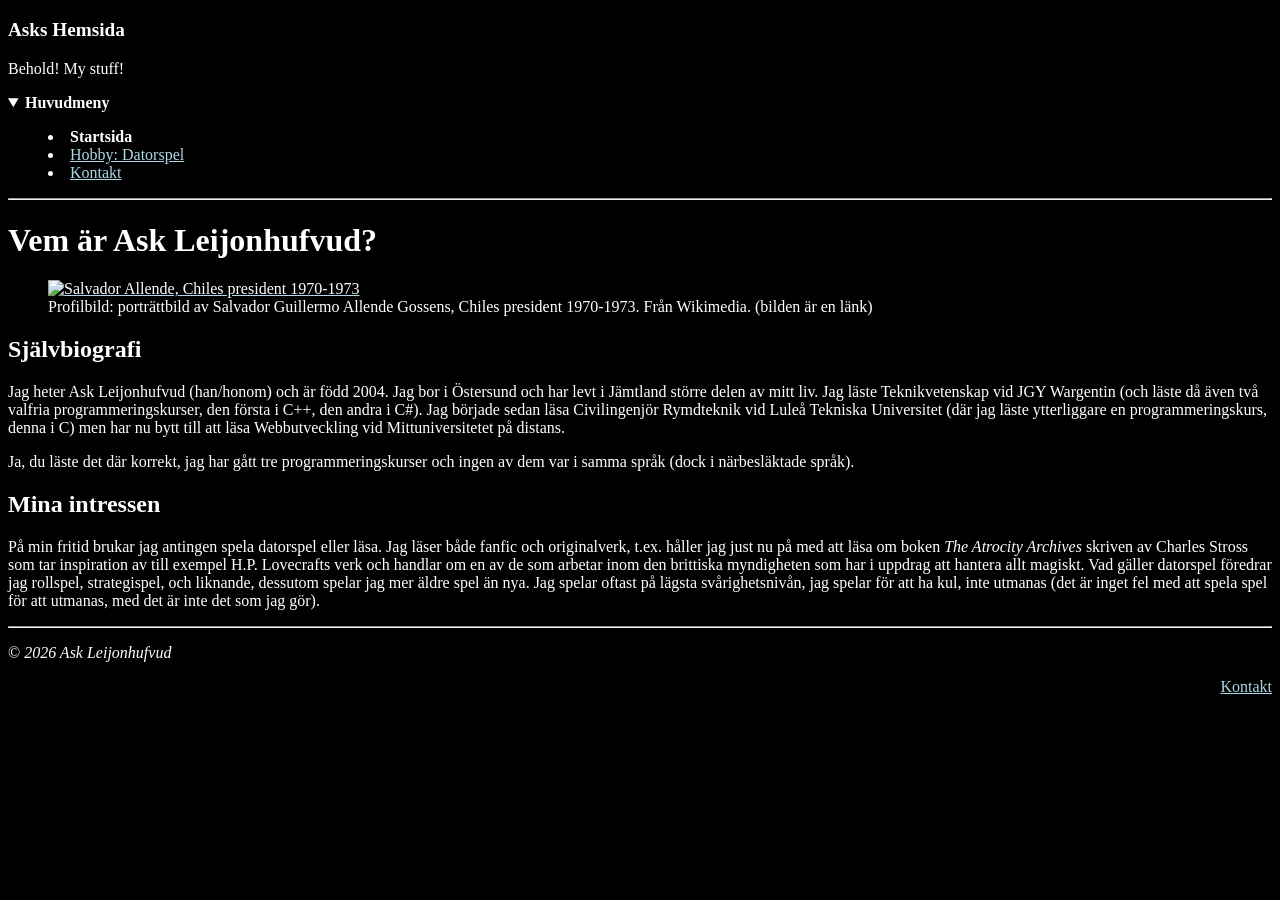
==== index.html @ 97f9065a "first commit" ====
<!doctype html>
<html lang="sv">
  <head>
    <meta charset="utf-8" />
    <meta name="viewport" content="width=device-width, initial-scale=1.0" />
    <title>Asks Hemsida</title>
    <!--CSS:
    1. implementera mörkt läge
    2. formatera kontakt-länk
    3. formatera titel
  -->
    <style>
      body {
        background-color: black;
      }

      h1 {
        color: white;
      }

      h2 {
        color: white;
      }

      h3 {
        color: white;
      }

      p {
        color: white;
      }

      summary {
        color: white;
      }

      figcaption {
        color: white;
      }

      th {
        color: white;
      }

      td {
        color: white;
      }

      a {
        color: lightblue;
      }

      li {
        color: white;
      }

      img[alt] {
        color: white;
      }

      .contact-link {
        text-align: end;
      }

      .titel {
        font-size: larger;
        font-weight: bold;
      }
    </style>
  </head>
  <body>
    <!--header med titel, undertitel, och huvudmeny-->
    <header>
      <div>
        <p class="titel">Asks Hemsida</p>
        <p>Behold! My stuff!</p>
      </div>
      <!--huvudmeny; startar öppen, kan kollapsas; nuvarande sida ej länk, märkt med <b>-->
      <nav>
        <details open>
          <summary><strong>Huvudmeny</strong></summary>
          <menu>
            <li><b>Startsida</b></li>
            <li><a href="./hobby.html">Hobby: Datorspel</a></li>
            <li><a href="./kontakt.html">Kontakt</a></li>
          </menu>
        </details>
      </nav>
    </header>
    <hr />
    <main>
      <!--
            Startsidan ska innehålla en kort presentation av dig själv. Här berättar du vem du är, var du kommer ifrån och vad du är intresserad av. Sidan ska innehålla:
                Minst två rubriknivåer (<h1>, <h2>);
                Minst två paragrafer med text (<p>);
                Minst en bild på dig själv eller något som representerar dig, med beskrivande alt-text.
            -->
      <!--outline:
                1. Vem är Ask Leijonhufvud?
                [profilbild med caption]
                    1. (vem jag är, etc.)
                    2. Intressen
            -->
      <h1>Vem är Ask Leijonhufvud?</h1>
      <!--profilbild med caption-->
      <figure>
        <a
          title="Biblioteca del Congreso Nacional de Chile, CC BY 3.0 CL &lt;https://creativecommons.org/licenses/by/3.0/cl/deed.en&gt;, via Wikimedia Commons"
          href="https://commons.wikimedia.org/wiki/File:Salvador_Allende_Gossens-.jpg"
          target="_blank"
          rel="noopener noreferrer"
          ><img
            width="250"
            alt="Salvador Allende, Chiles president 1970-1973"
            src="https://thumb.wikimedia.org/wikipedia/commons/thumb/0/0d/Salvador_Allende_Gossens-.jpg/250px-Salvador_Allende_Gossens-.jpg?utm_source=commons.wikimedia.org&utm_campaign=index&utm_content=thumbnail"
        /></a>
        <figcaption>
          Profilbild: porträttbild av Salvador Guillermo Allende Gossens, Chiles
          president 1970-1973. Från Wikimedia. (bilden är en länk)
        </figcaption>
      </figure>
      <!--section självbiografi-->
      <section>
        <h2>Självbiografi</h2>
        <p>
          Jag heter Ask Leijonhufvud (han/honom) och är född 2004. Jag bor i
          Östersund och har levt i Jämtland större delen av mitt liv. Jag läste
          Teknikvetenskap vid JGY Wargentin (och läste då även två valfria
          programmeringskurser, den första i C++, den andra i C#). Jag började
          sedan läsa Civilingenjör Rymdteknik vid Luleå Tekniska Universitet
          (där jag läste ytterliggare en programmeringskurs, denna i C) men har
          nu bytt till att läsa Webbutveckling vid Mittuniversitetet på distans.
        </p>
        <p>
          Ja, du läste det där korrekt, jag har gått tre programmeringskurser
          och ingen av dem var i samma språk (dock i närbesläktade språk).
        </p>
      </section>
      <!--section Mina intressen-->
      <section>
        <h2>Mina intressen</h2>
        <p>
          På min fritid brukar jag antingen spela datorspel eller läsa. Jag
          läser både fanfic och originalverk, t.ex. håller jag just nu på med
          att läsa om boken
          <cite>The Atrocity Archives</cite> skriven av Charles Stross som tar
          inspiration av till exempel H.P. Lovecrafts verk och handlar om en av
          de som arbetar inom den brittiska myndigheten som har i uppdrag att
          hantera allt magiskt. Vad gäller datorspel föredrar jag rollspel,
          strategispel, och liknande, dessutom spelar jag mer äldre spel än nya.
          Jag spelar oftast på lägsta svårighetsnivån, jag spelar för att ha
          kul, inte utmanas (det är inget fel med att spela spel för att
          utmanas, med det är inte det som jag gör).
        </p>
        <!--skriv mer-->
      </section>
    </main>
    <hr />
    <!--footer med copyright-rad samt länk till kontakt-sida-->
    <footer>
      <p>© <i>2026 Ask Leijonhufvud</i></p>
      <p class="contact-link">
        <a href="./kontakt.html" class="contact-link">Kontakt</a>
      </p>
    </footer>
  </body>
</html>
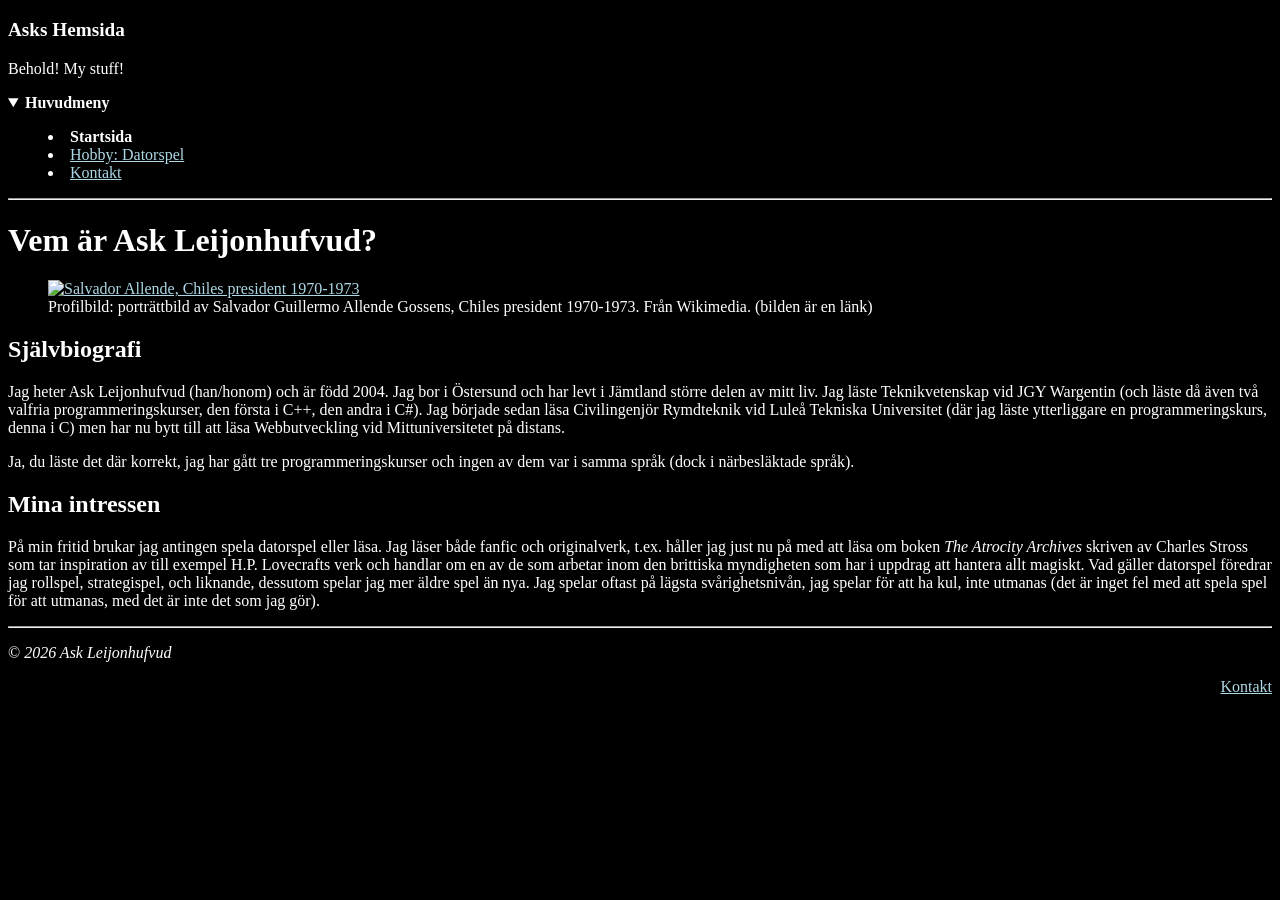
==== commit 16624a8d: "Replace existing CSS with seperate stylesheet" ====
--- a/index.html
+++ b/index.html
@@ -4,69 +4,7 @@
     <meta charset="utf-8" />
     <meta name="viewport" content="width=device-width, initial-scale=1.0" />
     <title>Asks Hemsida</title>
-    <!--CSS:
-    1. implementera mörkt läge
-    2. formatera kontakt-länk
-    3. formatera titel
-  -->
-    <style>
-      body {
-        background-color: black;
-      }
-
-      h1 {
-        color: white;
-      }
-
-      h2 {
-        color: white;
-      }
-
-      h3 {
-        color: white;
-      }
-
-      p {
-        color: white;
-      }
-
-      summary {
-        color: white;
-      }
-
-      figcaption {
-        color: white;
-      }
-
-      th {
-        color: white;
-      }
-
-      td {
-        color: white;
-      }
-
-      a {
-        color: lightblue;
-      }
-
-      li {
-        color: white;
-      }
-
-      img[alt] {
-        color: white;
-      }
-
-      .contact-link {
-        text-align: end;
-      }
-
-      .titel {
-        font-size: larger;
-        font-weight: bold;
-      }
-    </style>
+    <link rel="stylesheet" href="./CSS/styles.css">
   </head>
   <body>
     <!--header med titel, undertitel, och huvudmeny-->
--- a/CSS/styles.css
+++ b/CSS/styles.css
@@ -0,0 +1,57 @@
+body {
+  /* implementera mörkt läge */
+  background-color: black;
+  color: white;
+}
+
+/*mörkblå länkar syns inte jättebra mot svart bakgrund, byter till ljusblå*/
+a {
+  color: lightblue;
+}
+
+/*flytta kontakt-länk i footer till höger sida*/
+.contact-link {
+  text-align: end;
+}
+
+/*formatera titel*/
+.titel {
+  font-size: larger;
+  font-weight: bold;
+}
+
+/*formatera table*/
+table {
+  border: 2px solid white;
+}
+td,
+th {
+  border: 1px solid white;
+}
+thead,
+tfoot {
+  background-color: gray;
+}
+tbody > tr:nth-of-type(even) {
+  background-color: gray;
+}
+
+/*formatera rimworld-logga*/
+.rimworld {
+  width: 256px;
+}
+
+/*formatera formulär*/
+::placeholder {
+  color: white;
+}
+textarea {
+  background-color: gray;
+}
+input {
+  background-color: gray;
+}
+button {
+  background-color: gray;
+  color: white;
+}
